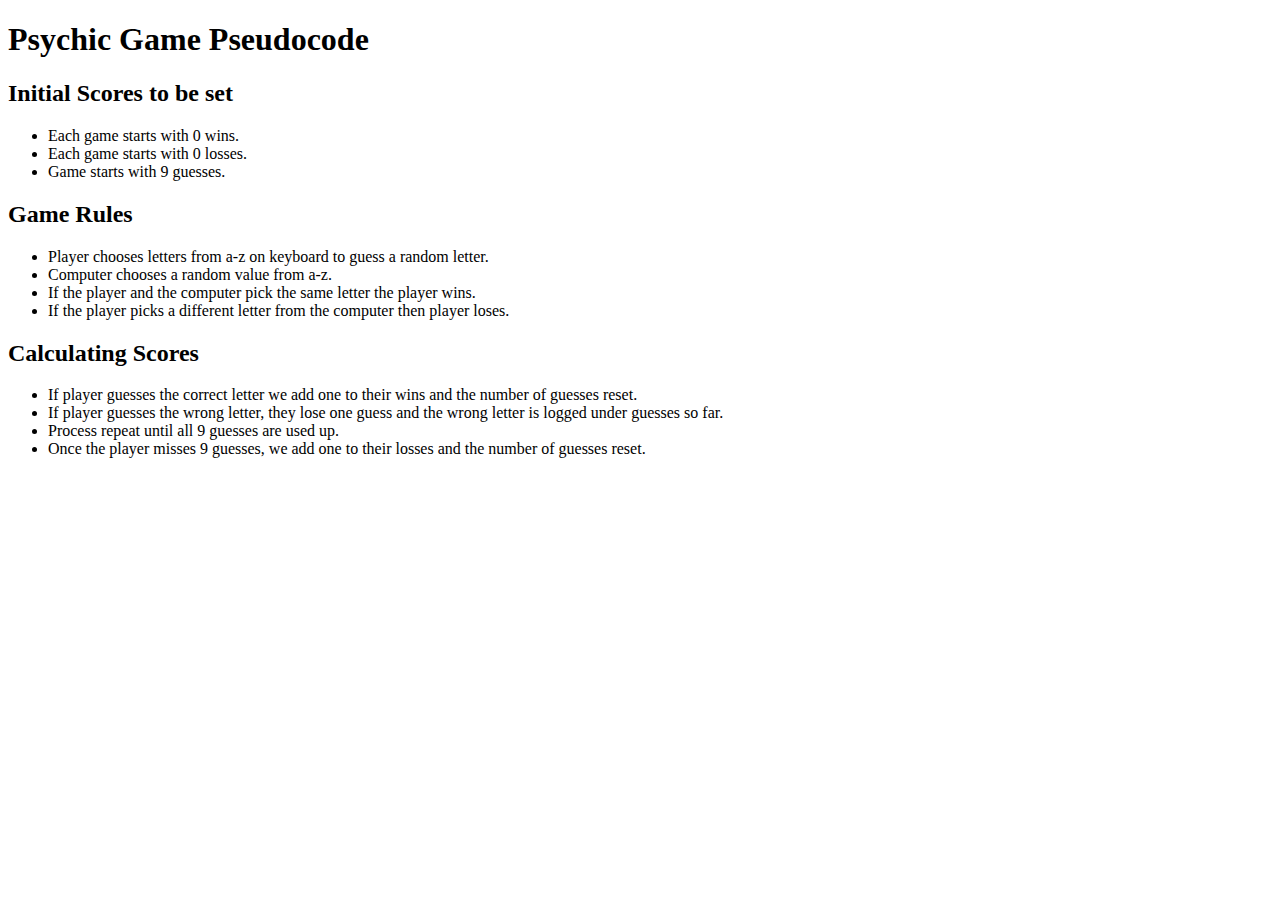
==== psychic-game-pseudocode.html @ e07f4068 "added psychic-game-pseudocode.html" ====
<!DOCTYPE html>
<html lang="en-us">

<head>
  <meta charset="UTF-8">
  <title>Psychic Game Pseudocode</title>
</head>

<body>

  <h1>Psychic Game Pseudocode</h1>

  <div id="container">
      <h2>Initial Scores to be set</h2>
      <ul>
      <li>Each game starts with 0 wins.</li>
      <li>Each game starts with 0 losses.</li>
      <li>Game starts with 9 guesses.</li>
    </ul>
     
    <h2>Game Rules</h2>
    <ul>
      <li>Player chooses letters from a-z on keyboard to guess a random letter.</li>
      <li>Computer chooses a random value from a-z.</li>
      <li>If the player and the computer pick the same letter the player wins.</li>
      <li>If the player picks a different letter from the computer then player loses.</li>
    </ul>

      <h2>Calculating Scores</h2>
      <ul>
      <li>If player guesses the correct letter we add one to their wins and the number of guesses reset.</li>
      <li>If player guesses the wrong letter, they lose one guess and the wrong letter is logged under guesses so far.</li>
      <li>Process repeat until all 9 guesses are used up.</li>
      <li>Once the player misses 9 guesses, we add one to their losses and the number of guesses reset.</li>
      </ul>
  
  </div>


<script src="assets/javascript/game.js"></script>
</body>

</html>
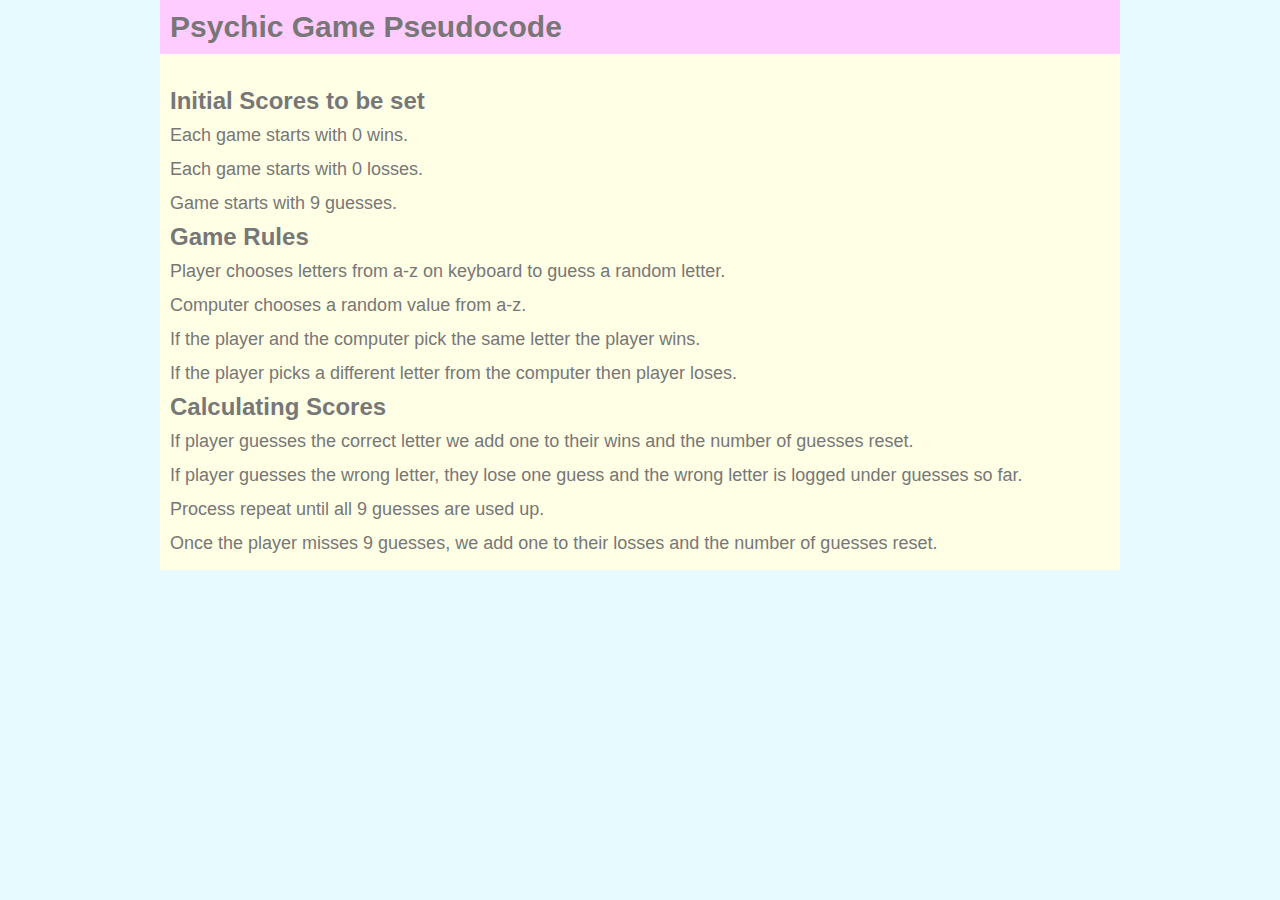
==== commit 7f865b15: "added css links to psychic-game-pseudocode.html" ====
--- a/psychic-game-pseudocode.html
+++ b/psychic-game-pseudocode.html
@@ -4,40 +4,41 @@
 <head>
   <meta charset="UTF-8">
   <title>Psychic Game Pseudocode</title>
+  <link rel="stylesheet" type="text/css" href="assets/css/reset.css">
+  <link rel="stylesheet" type="text/css" href="assets/css/style.css">
 </head>
 
 <body>
-
-  <h1>Psychic Game Pseudocode</h1>
-
-  <div id="container">
+  <div class ="container">
+  <header>
+    <h1>Psychic Game Pseudocode</h1>
+  </header>
+    <section id="main">
       <h2>Initial Scores to be set</h2>
-      <ul>
-      <li>Each game starts with 0 wins.</li>
-      <li>Each game starts with 0 losses.</li>
-      <li>Game starts with 9 guesses.</li>
-    </ul>
+        <ul>
+          <li>Each game starts with 0 wins.</li>
+          <li>Each game starts with 0 losses.</li>
+          <li>Game starts with 9 guesses.</li>
+        </ul>
      
-    <h2>Game Rules</h2>
-    <ul>
-      <li>Player chooses letters from a-z on keyboard to guess a random letter.</li>
-      <li>Computer chooses a random value from a-z.</li>
-      <li>If the player and the computer pick the same letter the player wins.</li>
-      <li>If the player picks a different letter from the computer then player loses.</li>
-    </ul>
+      <h2>Game Rules</h2>
+        <ul>
+          <li>Player chooses letters from a-z on keyboard to guess a random letter.</li>
+          <li>Computer chooses a random value from a-z.</li>
+          <li>If the player and the computer pick the same letter the player wins.</li>
+          <li>If the player picks a different letter from the computer then player loses.</li>
+        </ul>
 
       <h2>Calculating Scores</h2>
-      <ul>
-      <li>If player guesses the correct letter we add one to their wins and the number of guesses reset.</li>
-      <li>If player guesses the wrong letter, they lose one guess and the wrong letter is logged under guesses so far.</li>
-      <li>Process repeat until all 9 guesses are used up.</li>
-      <li>Once the player misses 9 guesses, we add one to their losses and the number of guesses reset.</li>
-      </ul>
-  
+        <ul>
+          <li>If player guesses the correct letter we add one to their wins and the number of guesses reset.</li>
+          <li>If player guesses the wrong letter, they lose one guess and the wrong letter is logged under guesses so far.</li>
+          <li>Process repeat until all 9 guesses are used up.</li>
+          <li>Once the player misses 9 guesses, we add one to their losses and the number of guesses reset.</li>
+        </ul>
+    </section>
   </div>
 
-
-<script src="assets/javascript/game.js"></script>
 </body>
 
 </html>
--- a/assets/css/style.css
+++ b/assets/css/style.css
@@ -0,0 +1,37 @@
+body {
+    font-family: Arial, "Helvetica Neue", Helvetica, sans-serif;
+    font-size: 18px;
+    line-height: 34px;
+    color: #777;
+    background-color: #e6faff;
+  }
+
+.container {
+    width: 100%;
+    max-width: 960px;
+    margin: 0 auto;
+    background-color: #ffffe6;
+  }
+
+header {
+    padding: 10px;
+    margin-bottom: 20px;
+    background-color: #ffccff;
+}
+
+h1,
+h2 {
+  font-weight: bold;
+}
+
+h1 {
+    font-size: 30px;
+}
+
+h2 {
+    font-size: 24px;
+}
+
+#main {
+    padding: 10px;
+}